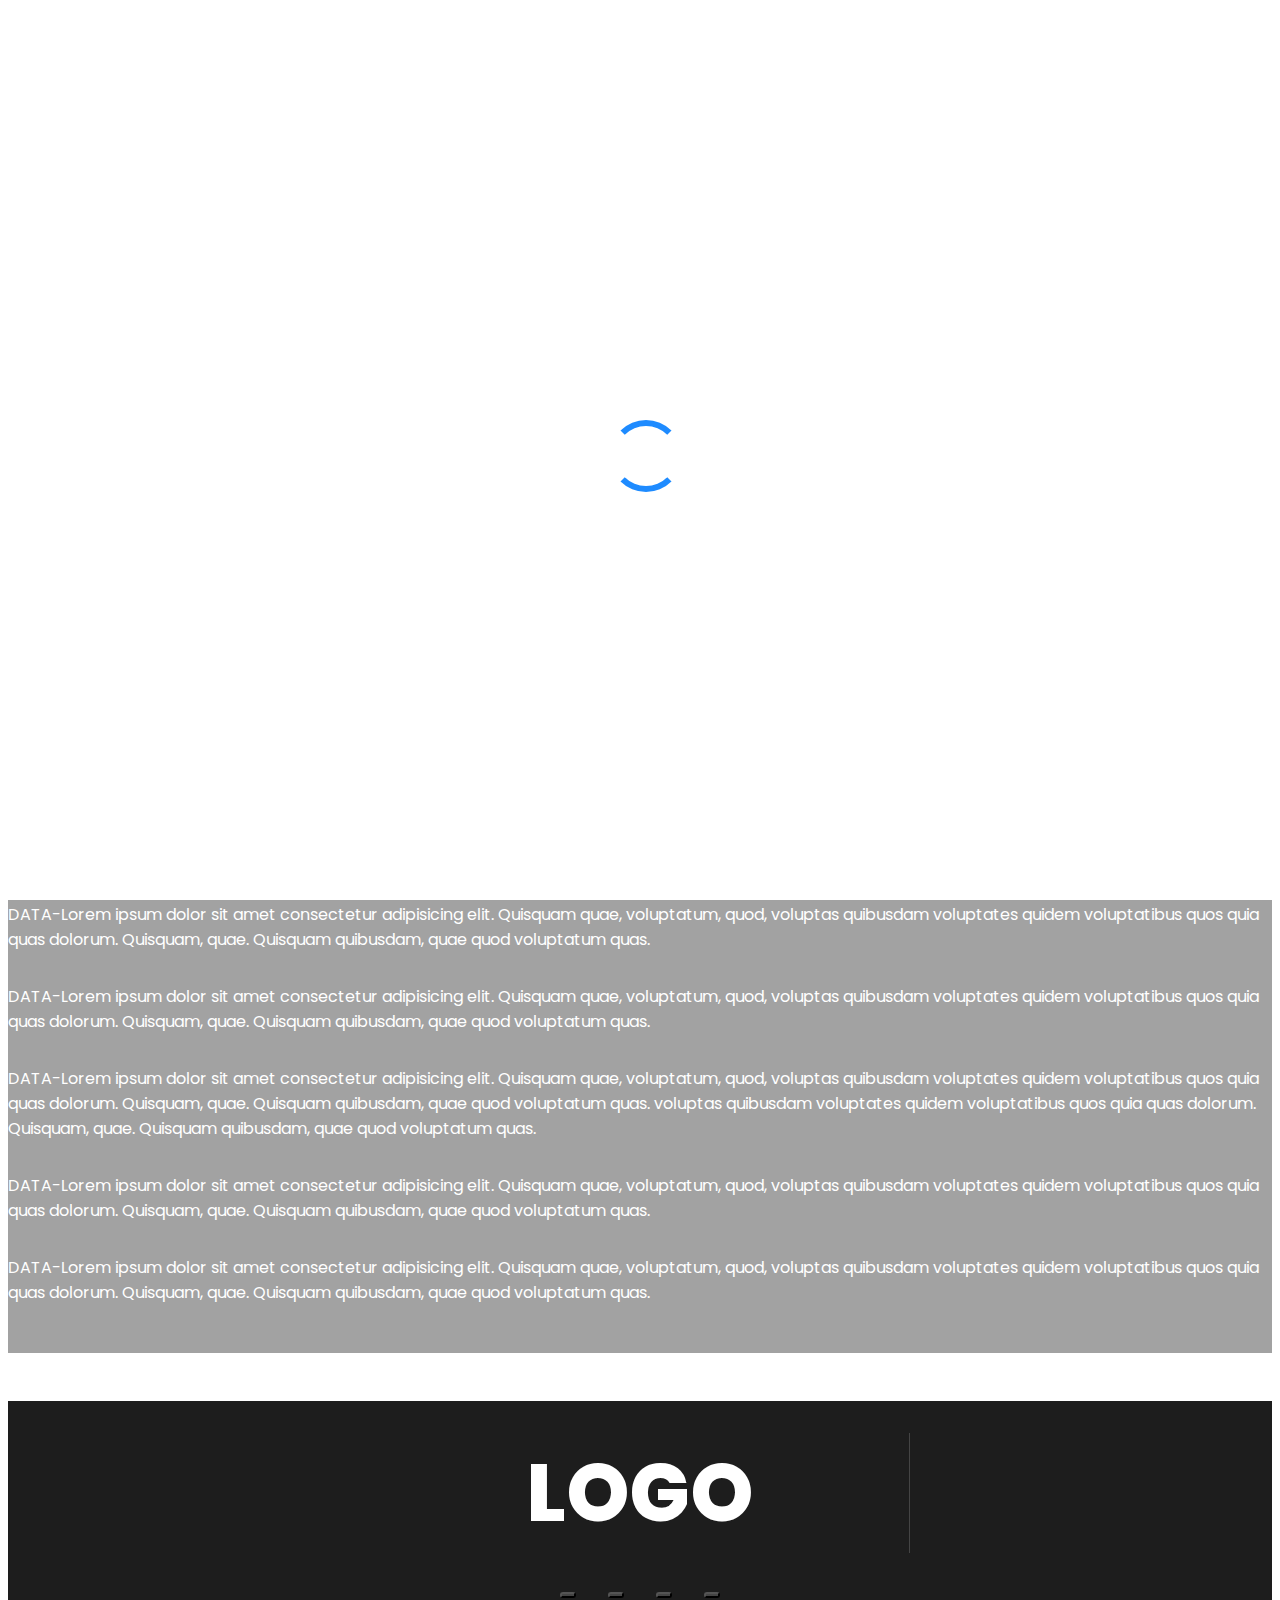
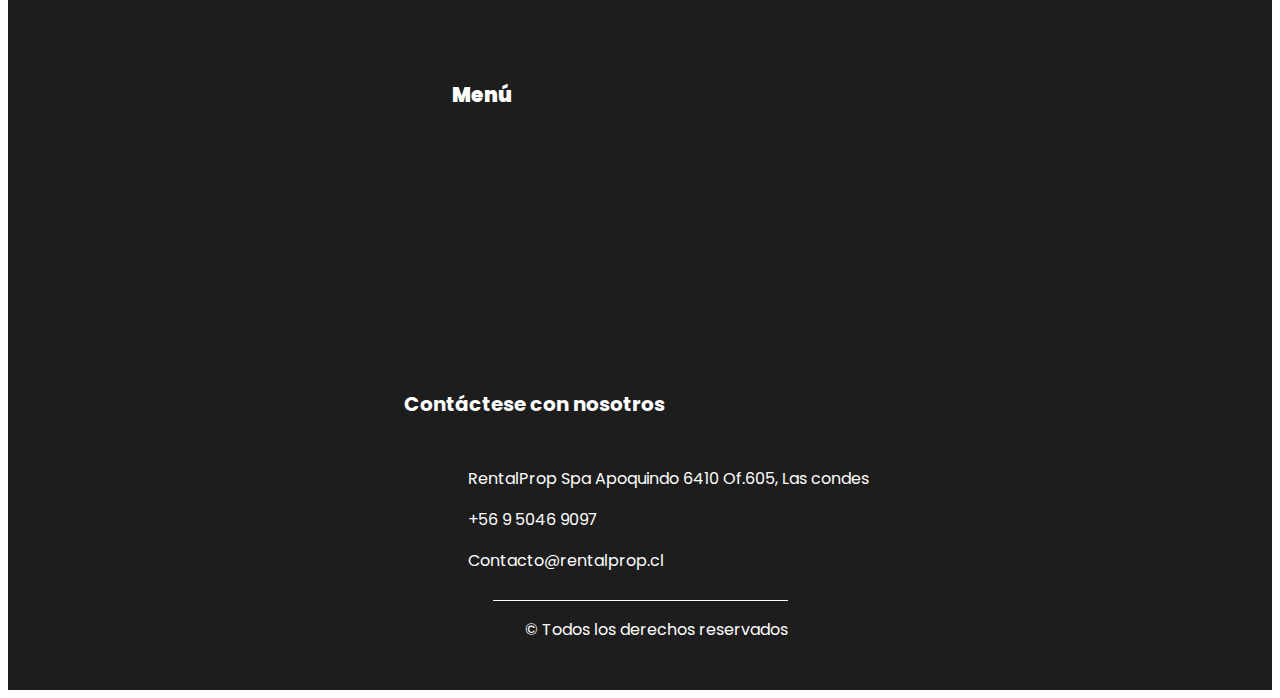
==== about.html @ 847d715c "feature: Plantilla2" ====
<!DOCTYPE html>
<html lang="en">
  <head>
    <meta charset="utf-8" />
    <meta content="width=device-width, initial-scale=1.0" name="viewport" />

    <title>Inicio - Página básica 2</title>
    <meta content="" name="description" />
    <meta content="" name="keywords" />

    <!-- Google Fonts -->
    <link rel="preconnect" href="https://fonts.googleapis.com" />
    <link rel="preconnect" href="https://fonts.gstatic.com" crossorigin />
    <link
      href="https://fonts.googleapis.com/css2?family=Open+Sans:ital,wght@0,300;0,400;0,500;0,600;0,700;1,300;1,400;1,600;1,700&family=Roboto:ital,wght@0,300;0,400;0,500;0,600;0,700;1,300;1,400;1,500;1,600;1,700&family=Work+Sans:ital,wght@0,300;0,400;0,500;0,600;0,700;1,300;1,400;1,500;1,600;1,700&display=swap"
      rel="stylesheet"
    />

    <!-- Libraries Stylesheet -->
    <link href="assets/lib/animate/animate.min.css" rel="stylesheet" />

    <link
      href="assets/lib/owlcarousel/assets/owl.carousel.min.css"
      rel="stylesheet"
    />

    <!-- Vendor CSS Files -->
    <link
      href="assets/vendor/bootstrap/css/bootstrap.min.css"
      rel="stylesheet"
    />
    <link
      href="assets/vendor/bootstrap-icons/bootstrap-icons.css"
      rel="stylesheet"
    />
    <link
      href="assets/vendor/fontawesome-free/css/all.min.css"
      rel="stylesheet"
    />
    <link href="assets/vendor/aos/aos.css" rel="stylesheet" />
    <link
      href="assets/vendor/glightbox/css/glightbox.min.css"
      rel="stylesheet"
    />
    <link href="assets/vendor/swiper/swiper-bundle.min.css" rel="stylesheet" />

    <!-- Template Main CSS File -->
    <link href="assets/css/normalize.css" rel="stylesheet" />
    <link href="assets/css/main.css" rel="stylesheet" />
  </head>

  <body>
    <!-- ======= Header ======= -->
    <header id="header" class="header d-flex align-items-center bg-header">
      <div
        class="container-fluid container-xl d-flex align-items-center justify-content-between"
      >
        <a href="index.html" class="logo d-flex align-items-center">
          <!-- <img src="assets/img/logo.png" alt=""> -->
          <h1>LOGO</h1>
        </a>

        <i class="mobile-nav-toggle mobile-nav-show bi bi-list"></i>
        <i class="mobile-nav-toggle mobile-nav-hide d-none bi bi-x"></i>
        <nav id="navbar" class="navbar">
          <ul>
            <li><a href="index.html" >Inicio</a></li>
            <li><a href="about.html" class="active">¿Quiénes somos?</a></li>
            <li><a href="properties.html">Propiedades</a></li>
            <li><a href="contact.html">Contáctanos</a></li>
            <li><a href="intranet.html">Intranet</a></li>
          </ul>
        </nav>
        <!-- .navbar -->
      </div>
    </header>
    <!-- End Header -->
    <!-- ======= About Section ======= -->
    <section id="about-section" class="about mt-5">
      <div class="container" data-aos="fade-up">
        <div class="section-header">
          <h2>¿Quiénes somos?</h2>
        </div>

        <div class="row">
          <div class="col-lg-12" data-aos="fade-up" data-aos-delay="100">
            <div class="card-item">
              <div class="row">
                <div class="col-lg-3" id="image">
                  <div
                    class="card-bg"
                    style="
                      background-image: url('assets/img/about/about-team.jpg');
                    "
                  ></div>
                </div>
                <div class="col-xl-9 d-flex align-items-center">
                  <div class="card-body">
                    <p id="Text1">
                      Fuga in dolorum et iste et culpa. Commodi possimus
                      nesciunt modi voluptatem placeat deleniti adipisci. Cum
                      delectus doloribus non veritatis. Officia temporibus illo
                      magnam. Dolor eos et.
                    </p>

                    <p id="Text2">
                      Fuga in dolorum et iste et culpa. Commodi possimus
                      nesciunt modi voluptatem placeat deleniti adipisci. Cum
                      delectus doloribus non veritatis. Officia temporibus illo
                      magnam. Dolor eos et.
                    </p>

                    <p id="Text3">
                      Fuga in dolorum et iste et culpa. Commodi possimus
                      nesciunt modi voluptatem placeat deleniti adipisci. Cum
                      delectus doloribus non veritatis. Officia temporibus illo
                      magnam. Dolor eos et.
                    </p>

                    <p id="Text4">
                      Fuga in dolorum et iste et culpa. Commodi possimus
                      nesciunt modi voluptatem placeat deleniti adipisci. Cum
                      delectus doloribus non veritatis. Officia temporibus illo
                      magnam. Dolor eos et.
                    </p>

                    <p id="Text5">
                      Fuga in dolorum et iste et culpa. Commodi possimus
                      nesciunt modi voluptatem placeat deleniti adipisci. Cum
                      delectus doloribus non veritatis. Officia temporibus illo
                      magnam. Dolor eos et.
                    </p>

                    <p id="Text6">
                      Fuga in dolorum et iste et culpa. Commodi possimus
                      nesciunt modi voluptatem placeat deleniti adipisci. Cum
                      delectus doloribus non veritatis. Officia temporibus illo
                      magnam. Dolor eos et.
                    </p>
                  </div>
                </div>
              </div>
            </div>
          </div>
          <!-- End Card Item -->
        </div>
      </div>
    </section>
    <!-- End About section -->

     <!-- ======= Footer ======= -->
     <footer id="footer" class="footer">
      <div class="footer-content position-relative">
        <div class="container">
          <div class="row w-100">
            <div class="col-lg-4 d-flex align-items-center flex-column">
              <div class="footer-logo">            
                <a href="index.html" style="color: #fff !important;">LOGO</a>
              </div>
              <div class="footer-navigation">
                <div class="footer-nav-links">
                  <ul>
                    <li>
                      <button
                        type="button"
                        class="btn btn-dark btn-circle btn-sm "
                      >
                        <a href="#">
                          <i class="bi bi-facebook "></i>
                        </a>
                      </button>
                    </li>

                    <li>
                      <button
                        type="button"
                        class="btn btn-dark btn-circle btn-sm"
                      >
                        <a href="#">
                          <i class="bi bi-instagram"></i>
                        </a>
                      </button>
                    </li>

                    <li>
                      <button
                        type="button"
                        class="btn btn-dark btn-circle btn-sm"
                      >
                        <a href="#">
                          <i class="bi bi-twitter"></i>
                        </a>
                      </button>
                    </li>

                    <li>
                      <button
                        type="button"
                        class="btn btn-dark btn-circle btn-sm"
                      >
                        <a href="#">
                          <i class="bi bi-linkedin"></i>
                        </a>
                      </button>
                    </li>
                  </ul>
                </div>
              </div>
            </div>

            <div class="col-lg-4 align-items-center">
              <div class="footer-nav-address">
                <ul class="footer-nav-menu">
                  <li><h4 style="color: #fff;font-size: 20px;"><b>Menú</b></h4></li>
                  <li><a href="index.html">Inicio</a></li>
                  <li><a href="about.html">¿Quiénes somos?</a></li>
                  <li><a href="properties.html" >Propiedades</a></li>
                  <li><a href="contact.html">Contáctanos</a></li>
                  <li><a href="intranet.html">Intranet</a></li>
                </ul>
           
            </div>
            
            </div>

            <div class="col-lg-4 d-flex align-items-center flex-column">
              <p class="text-center" style="color: #fff;font-size: 20px;"><b>Contáctese con nosotros</b></p>
              
              <div class="footer-nav-address">
                <ul>
                  <li style="color: #fff !important;">
                    <i class="bi bi-geo-alt"></i>
                    <span id="address-ContactInfo"
                      >RentalProp Spa Apoquindo 6410 Of. 605, Las Condes</span
                    >
                  </li>
                  <li style="color: #fff !important;">
                    <i class="bi bi-telephone"></i>
                    <span  id="phone-ContactInfo"
                      >RentalProp Spa Apoquindo 6410 Of. 605, Las Condes</span
                    >
                  </li>
                  <li style="color: #fff !important;">
                    <i class="bi bi-envelope-open mr-3"></i>
                    <span id="email-ContactInfo"
                      >RentalProp Spa Apoquindo 6410 Of. 605, Las Condes</span
                    >
                  </li>
                </ul>
              </div>
            </div>
          </div>
          <div class="row w-100">
            <div class="col-lg-12 text-center" style="border-top: 1px solid #fff;">
                <div class="footer-copyrigth" style="color: #fff !important;">
                &copy; Todos los derechos reservados
              </div> 
            </div>
          </div>
        </div>
      </div>
    </footer>
    <!-- End Footer -->

    <a
      href="#"
      class="scroll-top d-flex align-items-center justify-content-center"
      ><i class="bi bi-arrow-up-short"></i
    ></a>

    <div id="preloader"></div>

    <!-- Vendor JS Files -->
    <script src="assets/vendor/bootstrap/js/bootstrap.bundle.min.js"></script>
    <script src="assets/vendor/aos/aos.js"></script>
    <script src="assets/vendor/glightbox/js/glightbox.min.js"></script>
    <script src="assets/vendor/isotope-layout/isotope.pkgd.min.js"></script>
    <script src="assets/vendor/swiper/swiper-bundle.min.js"></script>
    <script src="assets/vendor/purecounter/purecounter_vanilla.js"></script>
    <script src="assets/vendor/php-email-form/validate.js"></script>
    <script src="https://code.jquery.com/jquery-3.4.1.min.js"></script>
    <script src="https://cdn.jsdelivr.net/npm/bootstrap@5.0.0/dist/js/bootstrap.bundle.min.js"></script>
    <script src="assets/lib/wow/wow.min.js"></script>
    <script src="assets/lib/easing/easing.min.js"></script>
    <script src="assets/lib/waypoints/waypoints.min.js"></script>
    <script src="assets/lib/owlcarousel/owl.carousel.min.js"></script>

    <!-- Template Main JS File -->
    <script src="assets/js/main.js"></script>
    <script src="assets/js/owlCarousel.js"></script>
    <script type="module" src="js/Data/AboutInfo.js"></script>
    <script type="module" src="js/Data/ContactInfo.js"></script>   
  </body>
</html>
---- assets/css/main.css ----
/* Fonts */
/* Google Poppins */
@import url('https://fonts.googleapis.com/css2?family=Poppins:wght@400;600;800&display=swap');

/* Colors */
:root {
  /* font color */
  --text-primary: #1e8bff;
  --text-secundary: #7d858c;
  --text-dark: #1d1d1d;
  --text-white: #ffffff;
  --text-light: #f5f5f5;

  /* Backgrounds */
  --bg-primary: #1e8bff;
  --bg-secundary: #7d858c;
  --bg-dark: #1d1d1d;
  --bg-white: #ffffff;
  --bg-light: #eeeeee;

  /* Backgrounds Opacity */
  --bg-primary-opacity: #1e8bffcc;
  --bg-secundary-opacity: #0c0c0c62;


  /* Colores ajustables */
  --color-primary: #1e8bff;
  --color-secundary: #7d858c;
  --color-info: #1d1d1d;
  --color-success: #ffffff;

  /* Colores ajustables opacity */
  --color-primary-opacity: #1e8bffd4;
  --color-secundary-opacity: #7d858cd4;
  --color-info-opacity: #1d1d1dd4;
  --color-success-opacity: #ffffffd4;



  /* font size */
  --font-size-2xl: 2.2rem;
  --font-size-xxl: 2rem;
  --font-size-xl: 1.8rem;
  --font-size-lg: 1.6rem;
  --font-size-md: 1.4rem;
  --font-size-sm: 1.2rem;
  --font-size-xs: 1rem;
}

/* Smooth scroll behavior */
:root {
  scroll-behavior: smooth;
}

/*--------------------------------------------------------------
# General
--------------------------------------------------------------*/
body {
  font-family: 'Poppins', sans-serif;
  color: var(--color-default);
  overflow-x: hidden;
}

a {
  color: var(--color-info);
  text-decoration: none;
}

a:hover {
  color: var(--color-info-opacity);
  text-decoration: none;
}

h1,
h2,
h3,
h4,
h5,
h6 {
  font-family: var(--font-primary);
}

/*--------------------------------------------------------------
# Sections & Section Header
--------------------------------------------------------------*/
section {
  overflow: hidden;
  padding: 1rem 0 3rem 0;
}

.section-bg {
  background-color: var(--bg-white);
}

/*--------------------------------------------------------------
# Breadcrumbs
--------------------------------------------------------------*/
.breadcrumbs {
  padding: 140px 0 60px 0;
  min-height: 30vh;
  position: relative;
  background-size: cover;
  background-position: center;
  background-repeat: no-repeat;
}

.breadcrumbs__intranet {
  padding: 140px 0 60px 0;
  min-height: 100vh;
  position: relative;
  background-size: cover;
  background-position: center;
  background-repeat: no-repeat;
}
.breadcrumbs__intranet .intranet-form .card-item {
  background-color: var(--color-info-opacity) !important;
  width: 100%;
}
.intranet-form .card-item h3 {
  color: var(--text-white) !important;
  font-size: 1rem;
  text-align: center;
  font-weight: 600;
}
.intranet-form .card-item form input {
  background-color: transparent !important;
  color: var(--text-white) !important;
  border: 1px solid var(--text-white) !important;
  border-radius: 50px !important;
  padding: 10px 15px !important;
  font-size: 1rem !important;
  font-weight: 600 !important;
}

.intranet-form .card-item form .form-control {
  background-color: transparent !important;
  border: none;
}

.intranet-form .card-item form .form-control input {
  border: 2px solid var(--bg-white) !important;
  border-radius: 5px !important;
}

.intranet-form .card-item form .form-control input::placeholder {
  color: var(--text-white) !important;
}

.intranet-form .card-item form button {
  color: var(--text-white) !important;
  border: 1px solid var(--text-white) !important;
  border-radius: 5px !important;
  padding: 10px 15px !important;
  font-size: 1rem !important;
  font-weight: 600 !important;
  background-color: transparent !important;
}

.intranet-form .card-item h2 {
  color: var(--text-white);
  font-size: 1.2rem;
  text-align: center;
  font-weight: 600;
  margin-bottom: 1rem;
}

.breadcrumbs:before {
  content: '';
  background-color: rgba(0, 0, 0, 0.6);
  position: absolute;
  inset: 0;
}

.breadcrumbs h2 {
  font-size: 56px;
  font-weight: 500;
  color: var(--text-white);
  font-family: var(--font-secondary);
}

.breadcrumbs ol {
  display: flex;
  flex-wrap: wrap;
  list-style: none;
  padding: 0 0 10px 0;
  margin: 0;
  font-size: 16px;
  font-weight: 600;
  color: var(--color-primary);
}

.breadcrumbs ol a {
  color: rgba(255, 255, 255, 0.8);
  transition: 0.3s;
}

.breadcrumbs ol a:hover {
  text-decoration: underline;
}

.breadcrumbs ol li + li {
  padding-left: 10px;
}

.breadcrumbs ol li + li::before {
  display: inline-block;
  padding-right: 10px;
  color: var(--text-white);
  content: '/';
}

/*--------------------------------------------------------------
# Scroll top button
--------------------------------------------------------------*/
.scroll-top {
  position: fixed;
  visibility: hidden;
  opacity: 0;
  right: 15px;
  bottom: 15px;
  z-index: 99999;
  background: var(--color-primary);
  width: 40px;
  height: 40px;
  border-radius: 4px;
  transition: all 0.4s;
}

.scroll-top i {
  font-size: 24px;
  color: var(--color-secondary);
  line-height: 0;
}

.scroll-top:hover {
  background: #ffc732;
  color: #fff;
}

.scroll-top.active {
  visibility: visible;
  opacity: 1;
}

/*--------------------------------------------------------------
# Preloader
--------------------------------------------------------------*/
#preloader {
  position: fixed;
  inset: 0;
  z-index: 999999;
  overflow: hidden;
  background: #fff;
  transition: all 0.6s ease-out;
}

#preloader:before {
  content: '';
  position: fixed;
  top: calc(50% - 30px);
  left: calc(50% - 30px);
  border: 6px solid #fff;
  border-color: var(--color-primary) transparent var(--color-primary)
    transparent;
  border-radius: 50%;
  width: 60px;
  height: 60px;
  -webkit-animation: animate-preloader 1.5s linear infinite;
  animation: animate-preloader 1.5s linear infinite;
}

@-webkit-keyframes animate-preloader {
  0% {
    transform: rotate(0deg);
  }

  100% {
    transform: rotate(360deg);
  }
}

@keyframes animate-preloader {
  0% {
    transform: rotate(0deg);
  }

  100% {
    transform: rotate(360deg);
  }
}

/*--------------------------------------------------------------
# Disable aos animation delay on mobile devices
--------------------------------------------------------------*/
@media screen and (max-width: 768px) {
  [data-aos-delay] {
    transition-delay: 0 !important;
  }
}

/*--------------------------------------------------------------
# Header
--------------------------------------------------------------*/
.header {
  z-index: 997;
  position: fixed;
  padding: 0.7rem 0;
  top: 0;
  left: 0;
  right: 0;
  background-color: var(--bg-secundary-opacity);
}

@media (min-width: 768px) {
  .header {
    padding: 20px 0;
  }
}

.header .logo img {
  max-height: 40px;
  margin-right: 6px;
  margin-bottom: 0.5rem !important;
}

.header .logo h1 {
  font-size: 24px;
  font-weight: 700;
  color: #ffffff;
  margin-bottom: 0.5rem;
  font-family: var(--font-primary);
}

.header .logo h1 span {
  color: var(--color-primary);
}

/*--------------------------------------------------------------
# Desktop Navigation
--------------------------------------------------------------*/


@media (min-width: 1280px) {
  .navbar {
    padding: 0;
  }

  .navbar ul {
    margin: 0;
    padding: 0;
    display: flex;
    list-style: none;
    align-items: center;
  }

  .navbar li {
    position: relative;
  }

  .navbar > ul > li {
    white-space: nowrap;
    padding: 10px 0 10px 28px;
    color: #ffffff;
  }

  .navbar a,
  .navbar a:focus {
    display: flex;
    align-items: center;
    justify-content: space-between;
    padding: 0 3px;
    font-family: var(--font-primary);
    font-size: 16px;
    font-weight: 500;
    color: rgba(255, 255, 255, 0.6);
    text-transform: capitalize;
    white-space: nowrap;
    transition: 0.3s;
    position: relative;
  }

  .navbar a i,
  .navbar a:focus i {
    font-size: 12px;
    line-height: 0;
    margin-left: 5px;
  }

  .navbar > ul > li > a:before {
    content: '';
    position: absolute;
    width: 100%;
    height: 2px;
    bottom: -6px;
    left: 0;
    background-color: var(--color);
    visibility: hidden;
    width: 0px;
    transition: all 0.3s ease-in-out 0s;
  }

  .navbar a:hover:before,
  .navbar li:hover > a:before,
  .navbar .active:before {
    visibility: visible;
    width: 100%;
  }

  .navbar a:hover,
  .navbar .active,
  .navbar .active:focus,
  .navbar li:hover > a {
    color: #fff;
  }

  .navbar .dropdown ul {
    display: block;
    position: absolute;
    left: 28px;
    top: calc(100% + 30px);
    margin: 0;
    padding: 10px 0;
    z-index: 99;
    opacity: 0;
    visibility: hidden;
    background: #fff;
    box-shadow: 0px 0px 30px rgba(127, 137, 161, 0.25);
    transition: 0.3s;
  }

  .navbar .dropdown ul li {
    min-width: 200px;
  }

  .navbar .dropdown ul a {
    padding: 10px 20px;
    font-size: 15px;
    text-transform: none;
    color: var(--color-default);
    font-weight: 400;
  }

  .navbar .dropdown ul a i {
    font-size: 12px;
  }

  .navbar .dropdown ul a:hover,
  .navbar .dropdown ul .active:hover,
  .navbar .dropdown ul li:hover > a {
    color: var(--color-primary);
  }

  .navbar .dropdown:hover > ul {
    opacity: 1;
    top: 100%;
    visibility: visible;
  }

  .navbar .dropdown .dropdown ul {
    top: 0;
    left: calc(100% - 30px);
    visibility: hidden;
  }

  .navbar .dropdown .dropdown:hover > ul {
    opacity: 1;
    top: 0;
    left: 100%;
    visibility: visible;
  }
}

@media (min-width: 1280px) and (max-width: 1366px) {
  .navbar .dropdown .dropdown ul {
    left: -90%;
  }

  .navbar .dropdown .dropdown:hover > ul {
    left: -100%;
  }
}

@media (min-width: 1280px) {
  .mobile-nav-show,
  .mobile-nav-hide {
    display: none;
  }
}

/*--------------------------------------------------------------
# Mobile Navigation
--------------------------------------------------------------*/
@media (max-width: 1279px) {
  .navbar {
    position: fixed;
    top: 0;
    right: -100%;
    width: 100%;
    max-width: 400px;
    bottom: 0;
    transition: 0.3s;
    z-index: 9997;
  }

  .navbar ul {
    position: absolute;
    inset: 0;
    padding: 50px 0 10px 0;
    margin: 0;
    background: rgba(0, 0, 0, 0.8);
    overflow-y: auto;
    transition: 0.3s;
    z-index: 9998;
  }

  .navbar a,
  .navbar a:focus {
    display: flex;
    align-items: center;
    justify-content: space-between;
    padding: 10px 20px;
    font-family: var(--font-primary);
    font-size: 15px;
    font-weight: 500;
    color: rgba(255, 255, 255, 0.7);
    white-space: nowrap;
    text-transform: uppercase;
    transition: 0.3s;
  }

  .navbar a i,
  .navbar a:focus i {
    font-size: 12px;
    line-height: 0;
    margin-left: 5px;
  }

  .navbar a:hover,
  .navbar .active,
  .navbar .active:focus,
  .navbar li:hover > a {
    color: #fff;
  }

  .navbar .dropdown ul,
  .navbar .dropdown .dropdown ul {
    position: static;
    display: none;
    padding: 10px 0;
    margin: 10px 20px;
    transition: all 0.5s ease-in-out;
    border: 1px solid #222428;
  }

  .navbar .dropdown > .dropdown-active,
  .navbar .dropdown .dropdown > .dropdown-active {
    display: block;
  }

  .mobile-nav-show {
    position: relative;
    color: #fff;
    font-size: 28px;
    cursor: pointer;
    line-height: 0;
    transition: 0.5s;
    z-index: 9999;
    padding-right: 10px;
  }

  .mobile-nav-hide {
    color: #fff;
    font-size: 32px;
    cursor: pointer;
    line-height: 0;
    transition: 0.5s;
    position: fixed;
    right: 20px;
    top: 20px;
    z-index: 9999;
  }

  .mobile-nav-active {
    overflow: hidden;
  }

  .mobile-nav-active .navbar {
    right: 0;
  }

  .mobile-nav-active .navbar:before {
    content: '';
    position: fixed;
    inset: 0;
    background: rgba(0, 0, 0, 0.6);
    z-index: 9996;
  }
}

/*--------------------------------------------------------------
# Filter search Section
--------------------------------------------------------------*/
.filter-search .container {
  padding: 30px 2rem;
  background-color: #3d3d3d;
  border-radius: 10px;
  color: #ffffff;
  box-shadow: 0 0 10px 0 rgba(0, 0, 0, 0.2);
}

.filter-search .container button {
  background-color: #ffffff !important;
  color: #3d3d3d !important;
  border-radius: 50px;
}

.filter-search .container button:hover {
  background-color: #3d3d3d !important;
  color: #ffffff !important;
}

.filter-search .container .row input,
.filter-search .container .row select {
  background-color: #3d3d3d !important;
  color: #ffffff !important;
  border-radius: 50px;
}

/* pintar todos los inputs de filter-search */
.radio-item {
  display: inline-block;
  position: relative;
  padding: 0 6px;
  margin: 10px 0 0;
}

.radio-item input[type='radio'] {
  display: none;
}

.radio-item label {
  color: #3d3d3d;
  font-weight: normal;
}

.radio-item label:before {
  content: ' ';
  display: inline-block;
  position: relative;
  top: 5px;
  margin: 0 5px 0 0;
  width: 20px;
  height: 20px;
  border-radius: 11px;
  border: 2px solid #004c97;
  background-color: transparent;
}

.radio-item input[type='radio']:checked + label:after {
  border-radius: 11px;
  width: 12px;
  height: 12px;
  position: absolute;
  top: 9px;
  left: 10px;
  content: ' ';
  display: block;
  background: #004c97;
}

/*--------------------------------------------------------------
# Utstanding Properties Section
--------------------------------------------------------------*/
.outstanding-properties .container {
  padding: 3rem 0;
  margin: 1rem auto;
}

.outstanding-properties .property-item {
  border-radius: 10px;
  margin: 0.7rem 0;
  background-color: var(--bg-light);
  border: 1px solid var(--bg-light);
}

.outstanding-properties .property-item a {
  color: var(--text-dark) !important;
  font-size: var(--font-size-md);
  font-weight: 600;
}

.outstanding-properties .property-item small {
  color: var(--text-dark);
  font-size: 1rem;
  font-weight: bold;
}

.outstanding-properties small i {
  font-size: 1.2rem;
}

.property .property-item-list {
  /* display: flex; */
  /* justify-content: center; */
  /* flex-direction: column; */
  border: 1px solid var(--bg-light);
  height: 100% !important;
  width: 100% !important;
}

.property .property-item-card {
  display: flex;
  justify-content: center;
  flex-direction: column;
  border: 1px solid var(--bg-light);
  height: 100% !important;
}



.property-item:hover {
  box-shadow: rgba(0, 0, 0, 0.1) 0px 4px 12px;
  transition: 0.2s ease-in-out;
  cursor: pointer;
}

.card-props {
  display: flex !important;
  justify-content: center;
  align-items: center;
  /* flex-direction: column !important; */
}

.properties-carousel .owl-next,
.properties-carousel .owl-prev {
  background-color: var(--bg-light) !important;
  color: var(--text-dark) !important;
  position: relative;
  width: 40px;
  height: 40px;
  display: flex;
  align-items: center;
  justify-content: center;
  border-radius: 40px;
  font-size: 20px;
  transition: 0.5s;
}

.properties-carousel .owl-next:hover,
.properties-carousel .owl-prev:hover {
  background-color: var(--bg-dark) !important;
  color: var(--text-white) !important;
}

.properties-carousel {
  padding-left: 1.5rem;
  padding-right: 1.5rem;
}

@media (min-width: 576px) {
  .properties-carousel {
    padding-left: 4rem;
    padding-right: 4rem;
  }
}

.properties-carousel .owl-nav {
  position: absolute;
  width: 100%;
  height: 40px;
  top: calc(50% - 20px);
  left: 0;
  display: flex;
  justify-content: space-between;
  z-index: 1;
}

/*--------------------------------------------------------------
# Hero Section
--------------------------------------------------------------*/
.hero {
  overflow-x: hidden;
  padding: 0;
}

.hero .carousel {
  width: 100%;
  padding: 80px 0;
  margin: 0;
  position: relative;
  height: 90vh;
}

.hero .carousel-item {
  position: absolute;
  inset: 0;
  background-size: cover;
  background-position: center;
  background-repeat: no-repeat;
  overflow: hidden;
  z-index: 1;
  transition-duration: 0.4s;
}

@media (min-width: 768px) {
  .hero .carousel {
    height: 84vh;
  }
}

.hero .carousel-item::before {
  content: '';
  background-color: rgba(0, 0, 0, 0.7);
  position: absolute;
  inset: 0;
}

.hero .info .container h2 {
  font-size: 1.2rem;
  margin: 0;
  padding-top: 4rem;
}

.hero .info {
  position: absolute;
  inset: 0;
  z-index: 2;
  height: 50vh;
  display: flex;
  justify-content: center;
  align-items: center;
}

@media (max-width: 768px) {
  .hero .info {
    padding: 0 2rem;
    height: 60vh;
  }
}

.hero .info h2 {
  color: #fff;
  margin-bottom: 30px;
  padding-bottom: 30px;
  font-size: 56px;
  font-weight: 700;
  position: relative;
}

.hero .info h2:after {
  content: '';
  position: absolute;
  display: block;
  width: 80px;
  height: 4px;
  /* background: var(--color-primary); */
  left: 0;
  right: 0;
  bottom: 0;
  margin: auto;
}

@media (max-width: 768px) {
  .hero .info h2 {
    font-size: 36px;
  }
}

.hero .info p {
  color: rgba(255, 255, 255, 0.8);
  font-size: 18px;
}

.hero .info .btn-get-started {
  font-family: var(--font-primary);
  font-weight: 500;
  font-size: 16px;
  letter-spacing: 1px;
  display: inline-block;
  padding: 12px 40px;
  border-radius: 50px;
  transition: 0.5s;
  margin: 10px;
  color: #fff;
  border: 2px solid var(--color-primary);
}

.hero .info .btn-get-started:hover {
  background: var(--color-primary);
}

.hero .carousel-control-prev {
  justify-content: start;
}

@media (min-width: 640px) {
  .hero .carousel-control-prev {
    padding-left: 15px;
  }
}

.hero .carousel-control-next {
  justify-content: end;
}

@media (min-width: 640px) {
  .hero .carousel-control-next {
    padding-right: 15px;
  }
}

.hero .carousel-control-next-icon,
.hero .carousel-control-prev-icon {
  background: none;
  font-size: 26px;
  line-height: 0;
  background: rgba(255, 255, 255, 0.2);
  color: rgba(255, 255, 255, 0.6);
  border-radius: 50px;
  width: 54px;
  height: 54px;
  display: flex;
  align-items: center;
  justify-content: center;
}

.hero .carousel-control-prev,
.hero .carousel-control-next {
  z-index: 3;
  transition: 0.3s;
}

.hero .carousel-control-prev:focus,
.hero .carousel-control-next:focus {
  opacity: 0.5;
}

.hero .carousel-control-prev:hover,
.hero .carousel-control-next:hover {
  opacity: 0.9;
}

/*--------------------------------------------------------------
# Footer
--------------------------------------------------------------*/
footer .container {
  display: flex;
  align-items: center;
  justify-content: center;
  flex-direction: column;
  padding: 0;
}

footer .container h2 {
  color: #3d3d3d;
  font-size: 3.5rem;
  font-weight: 700;
  margin-bottom: 1rem;
}

footer .container .footer-nav {
  display: flex;
  align-items: center;
  justify-content: center;
  flex-direction: column;
  padding: 0;
  margin: 0;
}

.footer-nav ul {
  display: flex;
  align-items: center;
  justify-content: space-between;
  list-style: none;
  padding: 0;
  margin: 0;
}

.footer-nav ul a {
  text-decoration: none;
  font-size: 0.8rem;
  text-transform: uppercase;
  color: #000000;
}

.footer-nav__s-media ul {
  display: flex;
  align-items: center;
  justify-content: space-between;
  list-style: none;
  margin: 0.5rem 0;
}

.footer-nav__s-media ul li {
  margin: 0 0.5rem;
}

.footer-nav__s-media ul li a {
  display: flex;
  align-items: center;
  justify-content: center;
  border-radius: 50px;
}

.footer-nav__info {
  display: flex;
  align-items: center;
  justify-content: center;
  flex-direction: column;
  padding: 0;
  margin: 0;
}

.footer-nav__info .contact-info {
  display: flex;
  align-items: start;
  justify-content: center;
  flex-direction: column;
  border-top: 1px solid #111111;
  border-bottom: 1px solid #111111;
  padding: 2rem 0rem 1rem 0rem;
}

.footer-nav__info .contact-info p {
  font-size: 0.8rem;
}

.footer-nav__info .contact-info p i {
  padding: 0.2rem 1rem;
}

/* About */

.about{
  margin-top: 130px !important;
}
.about h1 {
  font-size: 1.5rem;
  text-align: center;
  margin: 2rem 0;
  text-transform: uppercase;
  font-weight: 600;
}

.about .about-left {
  display: flex;
  align-items: center;
  justify-content: start;
  flex-direction: column;
  padding: 0;
  margin: 0;
  overflow-y: scroll;
  height: 500px;
}

.about-left::-webkit-scrollbar {
  width: 1em;
}

.about-left::-webkit-scrollbar-track {
  box-shadow: inset 0 0 6px rgba(0, 0, 0, 0.048);
  border-radius: 1.5rem;
}

.about-left::-webkit-scrollbar-thumb {
  background-color: rgb(238, 238, 238);
  outline: none;
  border-radius: 20px;
}

.about .about-left p {
  padding: 0 2rem;
}

.advanced-search {
  background-color: #3d3d3d;
  display: flex;
  align-items: center;
  justify-content: center;
  flex-direction: column;
  color: var(--light);
  padding: 1.5rem;
}

/* form contact corredor */
.advanced-search.bg-section {
  background-color: rgb(255, 255, 255);
  color: #000 !important;
  box-shadow: 0 4px 16px rgba(0, 0, 0, 0.1);
}

.advanced-search h3 {
  font-size: 1rem;
  font-weight: 600;
  margin: 1.5rem 0 !important;
  color: white;
  text-transform: uppercase;
}

.advanced-search span i {
  color: var(--text-dark);
  padding-right: 0.5rem;
}

.btn-default {
  font-size: 16px;
  color: white;
  letter-spacing: 1px;
  line-height: 15px;
  border: none;
  border-radius: 40px;
  background-color: var(--color-info);
  transition: all 0.3s ease 0s;
  width: 85%;
  margin: 1rem 0;
  padding: 0.8rem;
}

.btn-default:hover {
  background-color: var(--color-info-opacity);
  color: white;
}

/* Properties */
.properties h1 {
  font-size: 1.5rem;
  text-align: center;
  margin: 2rem 0;
  text-transform: uppercase;
  font-weight: 600;
  color: rgb(0, 0, 0);
}

.property .container h1 {
  font-size: 1.5rem;
  text-align: center;
  margin: 2rem 0;
  text-transform: uppercase;
  font-weight: 600;
  color: rgb(0, 0, 0);
}

.properties .setting-props-layout {
  display: flex;
  align-items: center;
  justify-content: end;
  flex-direction: row;
  padding: 0;
  margin: 0;
}

.properties small {
  font-size: 1rem;
  color: var(--text-dark);
  font-weight: 600;
}

.properties .setting-props-layout button {
  margin-left: 0.5rem;
}

.properties .setting-props-layout .btn-list {
  color: white;
}

.properties .setting-props-layout__filter {
  display: flex;
  align-items: center;
  justify-content: space-between;
}

.properties .properties-left {
  display: flex;
  justify-content: start;
  flex-direction: column;
  padding: 0;
  margin: 0;
  overflow-y: scroll;
  height: 800px;
}

.properties-left::-webkit-scrollbar {
  width: 1em;
}

.properties-left::-webkit-scrollbar-track {
  box-shadow: inset 0 0 6px rgba(0, 0, 0, 0.048);
  border-radius: 1.5rem;
}

.properties-left::-webkit-scrollbar-thumb {
  background-color: rgb(238, 238, 238);
  outline: none;
  border-radius: 20px;
}

/*--------------------------------------------------------------
# Pagination
--------------------------------------------------------------*/
.pagination {
  display: flex;
  align-items: center;
  justify-content: center;
  flex-direction: row;
  padding: 0;
  margin: 0;
  padding: 2rem 0;
}

/* Main 2 */
/* Page 2 */
/*--------------------------------------------------------------
# Filter search Section
--------------------------------------------------------------*/

.hero .bg-section {
  display: flex;
  justify-content: center;
  width: 100%;
  padding: 1.5rem 1rem;
  border-radius: 10px;
  background: var(--bg-secundary-opacity);
  color: var(--text-white);
  max-height: auto;
}

@media (min-width: 768px) {
  .hero .bg-section {
    max-height: 400px;
  }
}

.hero .bg-section form input,
.hero .bg-section form select {
  background-color: transparent;
  border: 2px solid var(--bg-white);
  color: var(--text-white);
}

.hero .bg-section form input::-webkit-input-placeholder {
  color: var(--text-light);
}

.hero .bg-section form select option {
  background-color: var(--bg-dark) !important;
  color: var(--text-light) !important;
}

.info {
  margin-top: calc(5rem + 3rem);
}

.info .container {
  display: flex;
  justify-content: center;
  align-items: center;
  flex-direction: column;
}

@media (min-width: 768px) {
  .hero .bg-section {
    width: 80%;
    padding: 5rem 2.5rem;
  }
  .hero .row {
    width: 100%;
  }
}

/*--------------------------------------------------------------
# About Section
--------------------------------------------------------------*/
.section-header {
  display: flex;
  align-items: center;
  justify-content: center;
  text-align: center;
  flex-direction: column;
  
}

.section-header h2 {
  font-size: 2rem;
  font-weight: 700;
  color: var(--text-dark);
  /* padding: 1.5rem 0.5rem; */
}

@media (max-width: 768px) {
  .section-header h2 {
    font-size: 1.5rem;
  }
}

.about .card-item .card-bg {
  /* background-image: url('../img/about/about-team.jpg') !important; */
  background-size: cover;
  background-position: center;
  background-repeat: no-repeat;
  height: 300px;
  width: 100%;
}

.about .card-item .card-body {
  display: flex;
  align-items: start;
  justify-content: start;
  flex-direction: column;
  height: 100%;
  width: 100%;
  background: var(--bg-secundary-opacity);
  padding: 2rem;
  text-align: start;
}

.about .card-item .card-body {
  color: white;
}

@media (min-width: 768px) {
  .about .card-item .card-bg {
    height: 500px;
  }
  .about .card-item .card-body {
    height: auto;
    margin-left: -3rem;
    padding-left: 3rem;
  }
}

/*--------------------------------------------------------------
# Contact Section
--------------------------------------------------------------*/
.contact {
  background-image: url('../img/hero-carousel/hero-carousel-2.jpg');
  background-size: cover;
  background-position: center;
  background-repeat: no-repeat;
  padding: 2rem 0;
}

.contact .container {
  width: 100%;
  background: rgba(24, 24, 24, 0.596);
  padding: 2rem 3rem;
  margin: 5rem auto;
}

.contact .container p {
  color: white;
  font-size: 1.3rem;
}

.contact .container .section-header h2 {
  color: white;
}

@media (min-width: 1024px) {
  .contact .container {
    width: 40%;
    padding: 3rem 5rem;
  }
}
@media (min-width: 768px) {
  .contact .container .section-header h2 {
    padding-top: 2rem !important;
  }
}

/* Form */
.contact .container form .form-group {
  margin-bottom: 1rem;
}

.contact .container form .form-group input,
.contact .container form .form-group textarea {
  width: 100%;
  padding: 1rem;
  border: 2px solid white;
  border-radius: 5px;
  background-color: transparent;
  color: white;
}

.contact .container form .form-group input::-webkit-input-placeholder,
.contact .container form .form-group textarea::-webkit-input-placeholder {
  color: white;
}

/*--------------------------------------------------------------
# Property details Section
--------------------------------------------------------------*/
.property .card-props h2 {
  font-size: 1.5rem;
  font-weight: 600;
  padding: 1rem 0;
}

/*--------------------------------------------------------------
# Footer Section
--------------------------------------------------------------*/
.footer {
  background: var(--color-info);
  padding: 2rem 0;
}

.footer .container .row {
  height: auto;
}

footer .container .row .footer-logo {
  display: flex;
  justify-content: center;
  align-items: center;
  border-right: none;
  width: 100%;
}

footer .container .footer-logo a {
  font-size: 5rem;
  font-weight: 800;
  color: rgb(68, 68, 68) !important;
  cursor: pointer;
}

footer .container .footer-copyrigth {
  display: flex;
  justify-content: center;
  align-items: center;
  width: 100%;
  padding: 1rem;
  color: rgb(68, 68, 68) !important;
}

@media (min-width: 768px) {
  footer .container .row .footer-logo {
    border-right: none;
    border-right: 1px solid #444444;
    padding-right: 2rem;
    display: flex;
    justify-content: center;
  }

  footer .container .footer-copyrigth {
    justify-content: center;
  }
}

footer .container .footer-navigation {
  width: 100%;
  padding: 0.5rem 0;
}

footer .container .footer-nav-links ul {
  display: flex;
  justify-content: space-around;
  align-items: center;
  text-decoration: none;
  margin: 0 !important;
  padding: 0 !important;
}

@media (min-width: 768px) {
  footer .container .footer-navigation {
    display: flex;
    justify-content: space-around;
  }

  footer .container .footer-nav-links ul {
    display: flex;
  }

  footer .container .footer-nav-links ul li {
    margin: 1rem 1rem;
  }
}

footer .container .footer-nav-links ul li {
  list-style: none;
}

.footer-nav-links ul li button {
  border-radius: 50px;
  background-color: rgb(68, 68, 68);
}

.footer-nav-links ul li a {
  color: white !important;
  text-decoration: none;
}


.footer-nav-address {
  padding: 1rem;
}

@media (min-width: 768px) {
  .footer-nav-address {
    padding: 0.2rem 0rem;
  }
}

.footer-nav-address ul li {
  display: flex;
  flex-direction: row;
  align-items: center;
  list-style: none;
  color: rgb(68, 68, 68);
  padding: 0.5rem;
}

.footer-nav-address ul li i {
  padding: 0.5rem;
}


.footer-nav-menu  > li{
  white-space: nowrap;
  padding: 10px 0 10px 28px;
  color: #cfcfcf !important;
}

.footer-nav-menu  > li > a:hover{
  color: #ffffff !important;
}

/*--------------------------------------------------------------
# Projet Details Section
--------------------------------------------------------------*/

.project-details{
    margin-top: 110px;

}
.project-details .portfolio-details-slider img {
  width: 100%;
  height: 750px !important;
}

.project-details .portfolio-details-slider .swiper-pagination .swiper-pagination-bullet {
  width: 12px;
  height: 12px;
  background-color: rgba(255, 255, 255, 0.7);
  opacity: 1;
}

.project-details .portfolio-details-slider .swiper-pagination .swiper-pagination-bullet-active {
  background-color: var(--color-primary);
}

.project-details .swiper-button-prev,
.project-details .swiper-button-next {
  width: 48px;
  height: 48px;
}

.project-details .swiper-button-prev:after,
.project-details .swiper-button-next:after {
  color: rgba(255, 255, 255, 0.8);
  background-color: rgba(0, 0, 0, 0.2);
  font-size: 24px;
  border-radius: 50%;
  width: 48px;
  height: 48px;
  display: flex;
  align-items: center;
  justify-content: center;
  transition: 0.3s;
}

.project-details .swiper-button-prev:hover:after,
.project-details .swiper-button-next:hover:after {
  background-color: rgba(0, 0, 0, 0.6);
}

@media (max-width: 575px) {

  .project-details .swiper-button-prev,
  .project-details .swiper-button-next {
    display: none;
  }
}


.img-property{
  width: 100% !important;
  height: 36vh;
}

.img-card-property{
  width: 100% !important;
  height: 300px !important;
}

.mapboxgl-canvas-container {
  width: 1920px;
  height: 80vh !important;
  border-radius: 15px;
}

.mapboxgl-canvas {
  width: max-content !important;
}

#map {
  width: 100% !important;
  height: 45% !important;
  border-radius: 5px !important;

}

.more{
  color : #019380
}
.more:hover{
  color : #00c5ab
}


.img-property-detail{
  height: 80vh !important;
  width: 100%;
}

@media (max-width: 575px){
  .img-property-detail{
    height: 60vh !important;
  
  }
}

.textLimitClass{
  display: -webkit-box !important;
  -webkit-line-clamp: 2;
  -webkit-box-orient: vertical;  
  overflow: hidden;
}

.textLimitClass:hover{
  display: block !important;
}
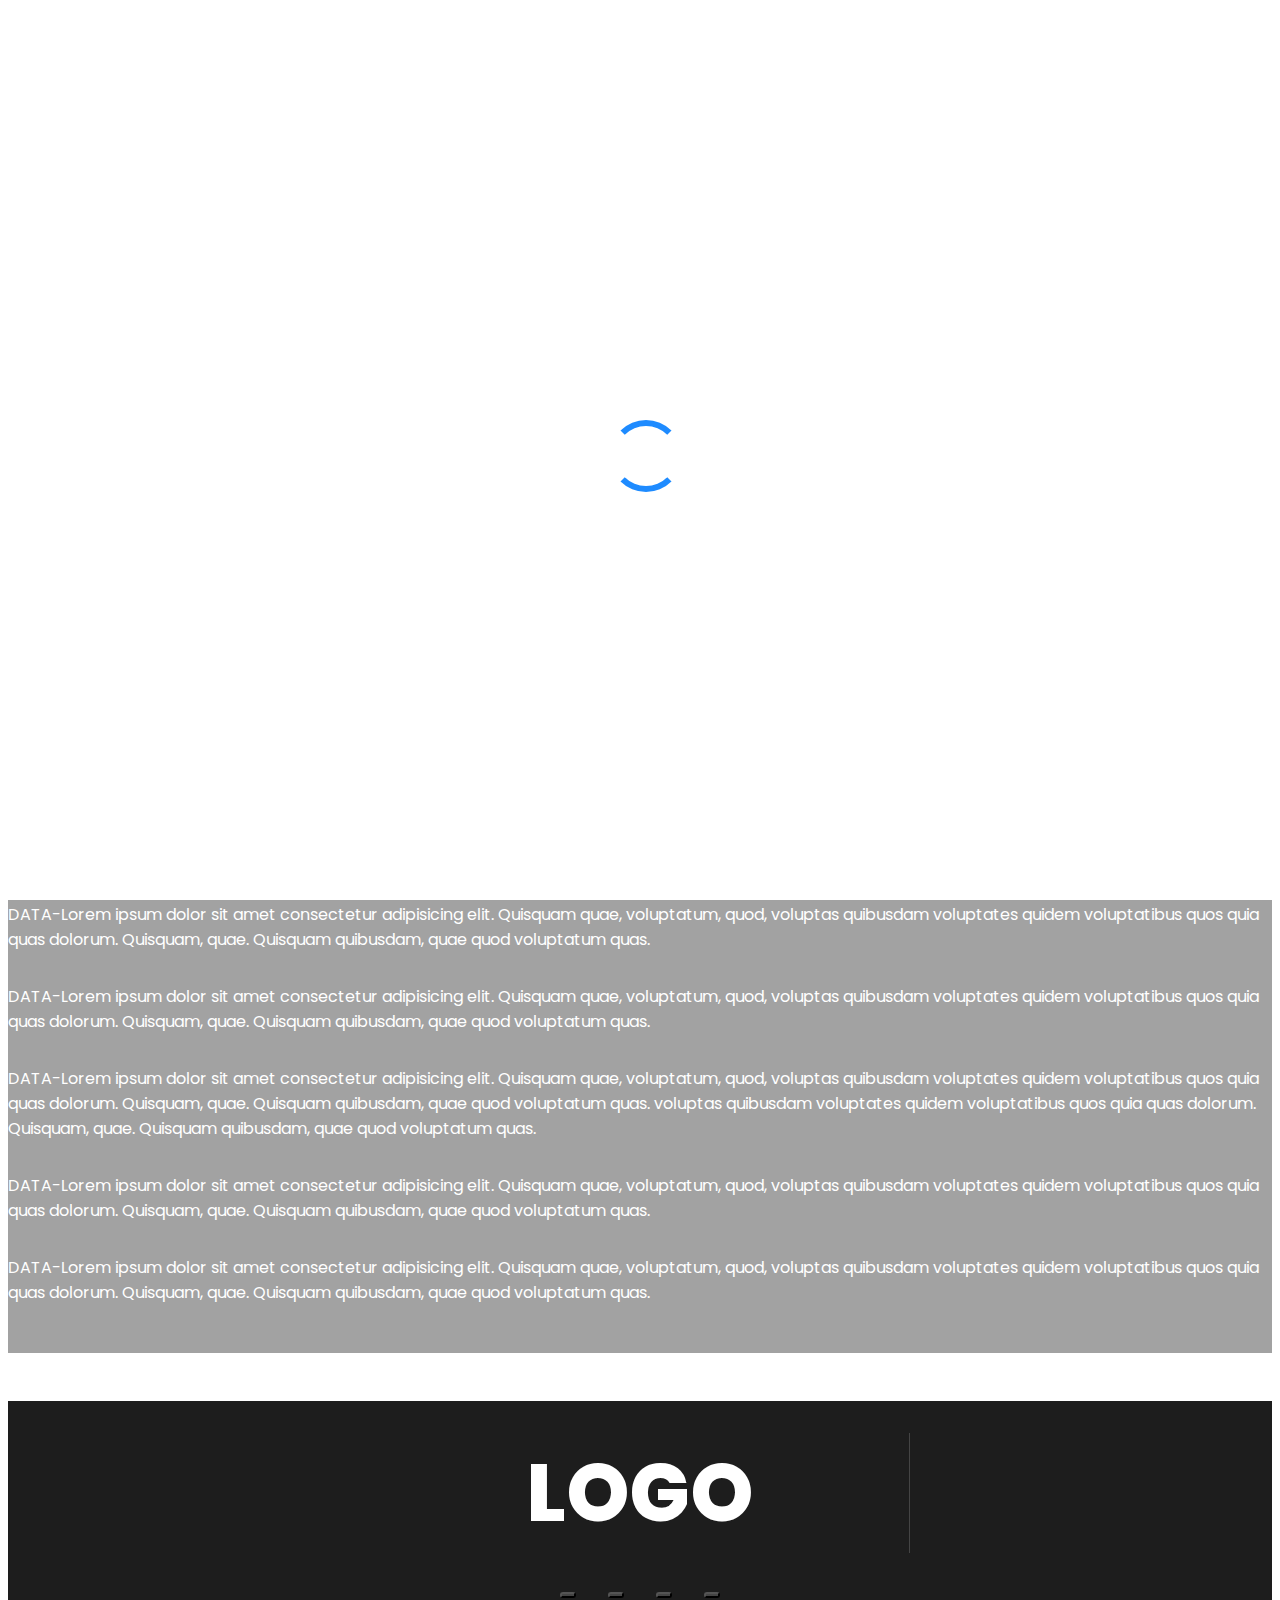
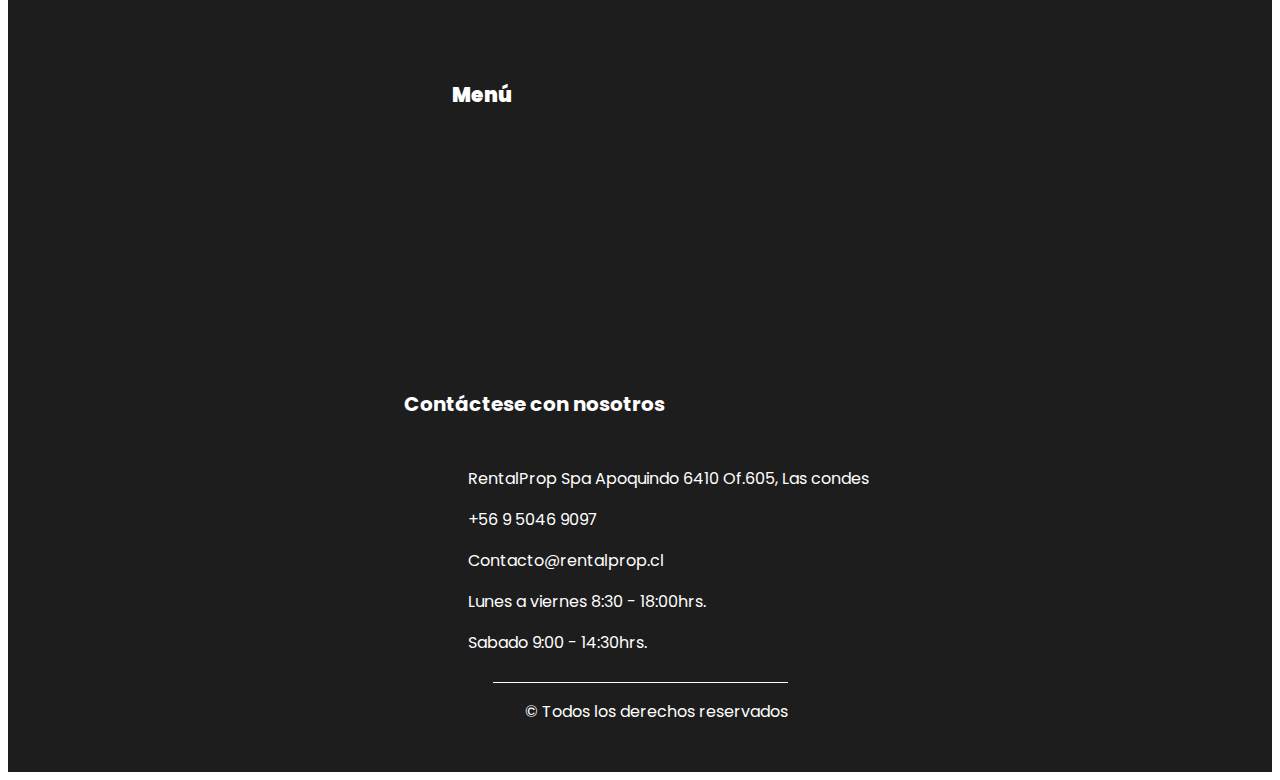
==== commit 7d5eaa59: "feat: view properties in tabs" ====
--- a/about.html
+++ b/about.html
@@ -246,6 +246,21 @@
                       >RentalProp Spa Apoquindo 6410 Of. 605, Las Condes</span
                     >
                   </li>
+
+                  <li style="color: #fff !important;">
+                    <i class="bi bi-house mr-3"></i>
+                    <span id="horarioSemana-ContactFooter"
+                      >RentalProp Spa Apoquindo 6410 Of. 605, Las Condes</span
+                    >
+                  </li>
+
+                  <li style="color: #fff !important;">
+                    <i class="bi bi-house mr-3"></i>
+                    <span id="horarioFinSemana-ContactFooter"
+                      >RentalProp Spa Apoquindo 6410 Of. 605, Las Condes</span
+                    >
+                  </li>
+
                 </ul>
               </div>
             </div>
@@ -288,7 +303,9 @@
     <!-- Template Main JS File -->
     <script src="assets/js/main.js"></script>
     <script src="assets/js/owlCarousel.js"></script>
+    
     <script type="module" src="js/Data/AboutInfo.js"></script>
     <script type="module" src="js/Data/ContactInfo.js"></script>   
+    <script type="module" src="js/Data/Footer.js"></script>  
   </body>
 </html>
--- a/assets/css/main.css
+++ b/assets/css/main.css
@@ -1167,6 +1167,7 @@
   display: flex;
   align-items: center;
   justify-content: space-between;
+  flex-wrap: wrap;
 }
 
 .properties .properties-left {
@@ -1584,7 +1585,7 @@
 
 .img-property{
   width: 100% !important;
-  height: 36vh;
+  height: 41vh;
 }
 
 .img-card-property{
@@ -1631,11 +1632,21 @@
 
 .textLimitClass{
   display: -webkit-box !important;
-  -webkit-line-clamp: 2;
+  /* -webkit-line-clamp: 2; */
   -webkit-box-orient: vertical;  
   overflow: hidden;
+  height: 2.813rem;
+  transition: height 1s ease  !important;
+
 }
 
 .textLimitClass:hover{
   display: block !important;
-}
+  height: 6.25rem;
+}
+
+
+.initialMap {
+  height: 0 !important;
+  overflow: hidden;
+}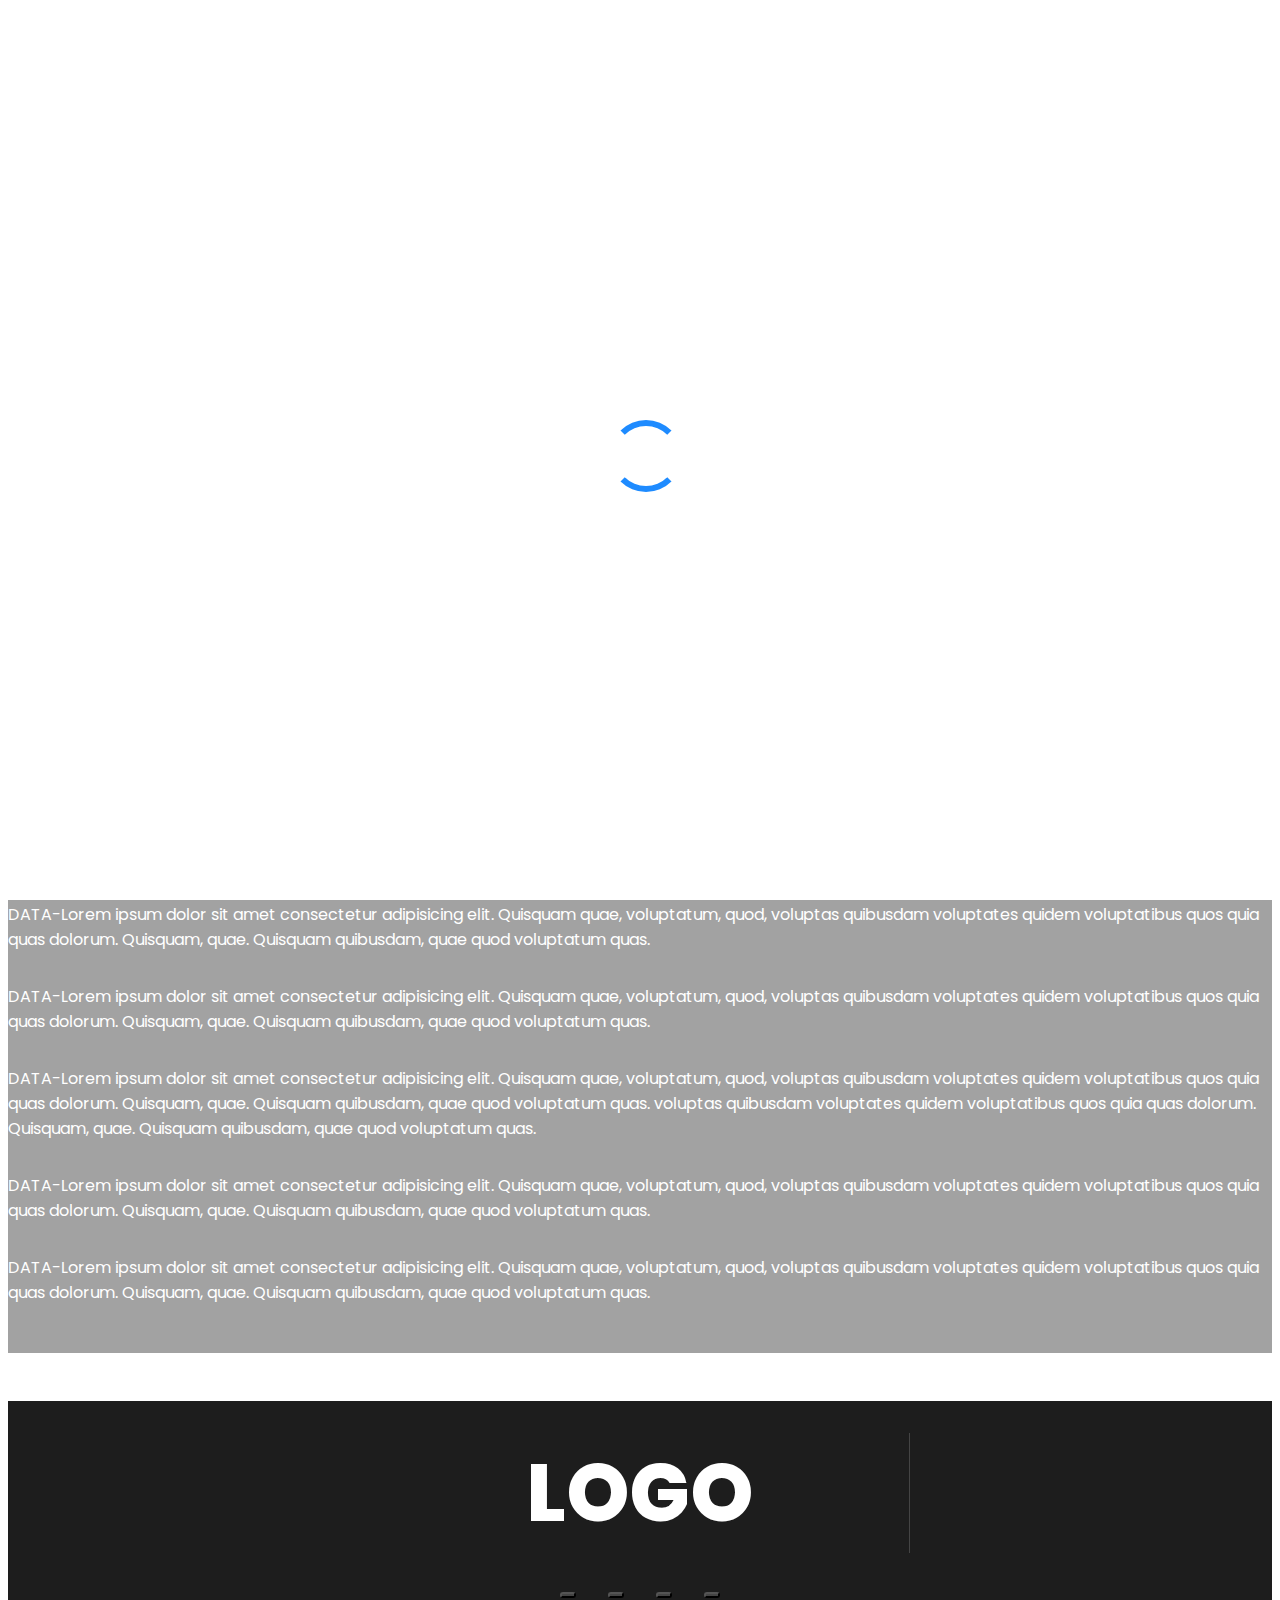
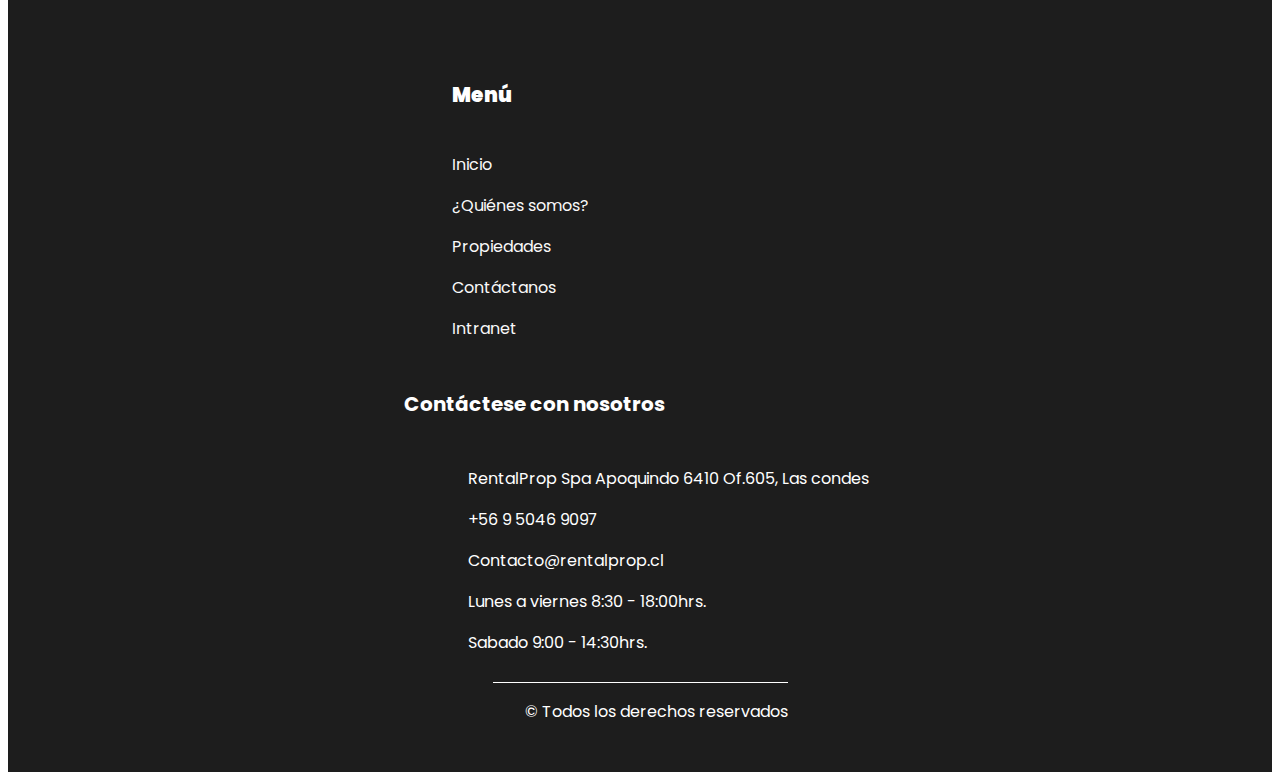
==== commit 34dc6512: "feat: new dropdown button on menu bar and new files properties sales & lease." ====
--- a/about.html
+++ b/about.html
@@ -4,7 +4,7 @@
     <meta charset="utf-8" />
     <meta content="width=device-width, initial-scale=1.0" name="viewport" />
 
-    <title>Inicio - Página básica 2</title>
+    <title>Inicio - Página B2</title>
     <meta content="" name="description" />
     <meta content="" name="keywords" />
 
@@ -66,9 +66,22 @@
           <ul>
             <li><a href="index.html" >Inicio</a></li>
             <li><a href="about.html" class="active">¿Quiénes somos?</a></li>
-            <li><a href="properties.html">Propiedades</a></li>
+            <li class="nav-item dropdown">
+							<a class="nav-link dropdown-toggle" data-bs-toggle="dropdown" href="#" role="button" aria-expanded="false">Propiedades</a>
+							<ul class="dropdown-menu">
+								<li>
+									<a class="dropdown-item" href="properties.html">Propiedades</a>
+								</li>	
+								<li>
+									<a class="dropdown-item" href="properties-sale.html">Propiedades vendidas</a>
+								</li>
+								<li>
+									<a class="dropdown-item" href="properties-lease.html">Propiedades arrendadas</a>
+								</li>
+							</ul>
+						</li>
             <li><a href="contact.html">Contáctanos</a></li>
-            <li><a href="intranet.html">Intranet</a></li>
+            <li><a href="https://accion.panal.house/" target="_blank">Intranet</a></li>
           </ul>
         </nav>
         <!-- .navbar -->
@@ -165,7 +178,7 @@
                         type="button"
                         class="btn btn-dark btn-circle btn-sm "
                       >
-                        <a href="#">
+                        <a href="#" target="_blank">
                           <i class="bi bi-facebook "></i>
                         </a>
                       </button>
@@ -176,7 +189,7 @@
                         type="button"
                         class="btn btn-dark btn-circle btn-sm"
                       >
-                        <a href="#">
+                        <a href="#" target="_blank">
                           <i class="bi bi-instagram"></i>
                         </a>
                       </button>
@@ -187,7 +200,7 @@
                         type="button"
                         class="btn btn-dark btn-circle btn-sm"
                       >
-                        <a href="#">
+                        <a href="#" target="_blank">
                           <i class="bi bi-twitter"></i>
                         </a>
                       </button>
@@ -198,7 +211,7 @@
                         type="button"
                         class="btn btn-dark btn-circle btn-sm"
                       >
-                        <a href="#">
+                        <a href="#" target="_blank">
                           <i class="bi bi-linkedin"></i>
                         </a>
                       </button>
@@ -216,7 +229,7 @@
                   <li><a href="about.html">¿Quiénes somos?</a></li>
                   <li><a href="properties.html" >Propiedades</a></li>
                   <li><a href="contact.html">Contáctanos</a></li>
-                  <li><a href="intranet.html">Intranet</a></li>
+                  <li><a href="https://accion.panal.house/" target="_blank">Intranet</a></li>
                 </ul>
            
             </div>
--- a/assets/css/main.css
+++ b/assets/css/main.css
@@ -1521,8 +1521,12 @@
   color: #cfcfcf !important;
 }
 
+.footer-nav-menu  > li > a{
+  color: #f9f9f9 !important;
+}
+
 .footer-nav-menu  > li > a:hover{
-  color: #ffffff !important;
+  color: #acacac !important;
 }
 
 /*--------------------------------------------------------------
@@ -1649,4 +1653,12 @@
 .initialMap {
   height: 0 !important;
   overflow: hidden;
+}
+.dropdown-item.active, .dropdown-item:active{
+  background-color: #b6b6b6;
+  color: #f1f1f1;
+}
+
+.navbar .dropdown ul a:hover{
+  color: #010101 !important;
 }